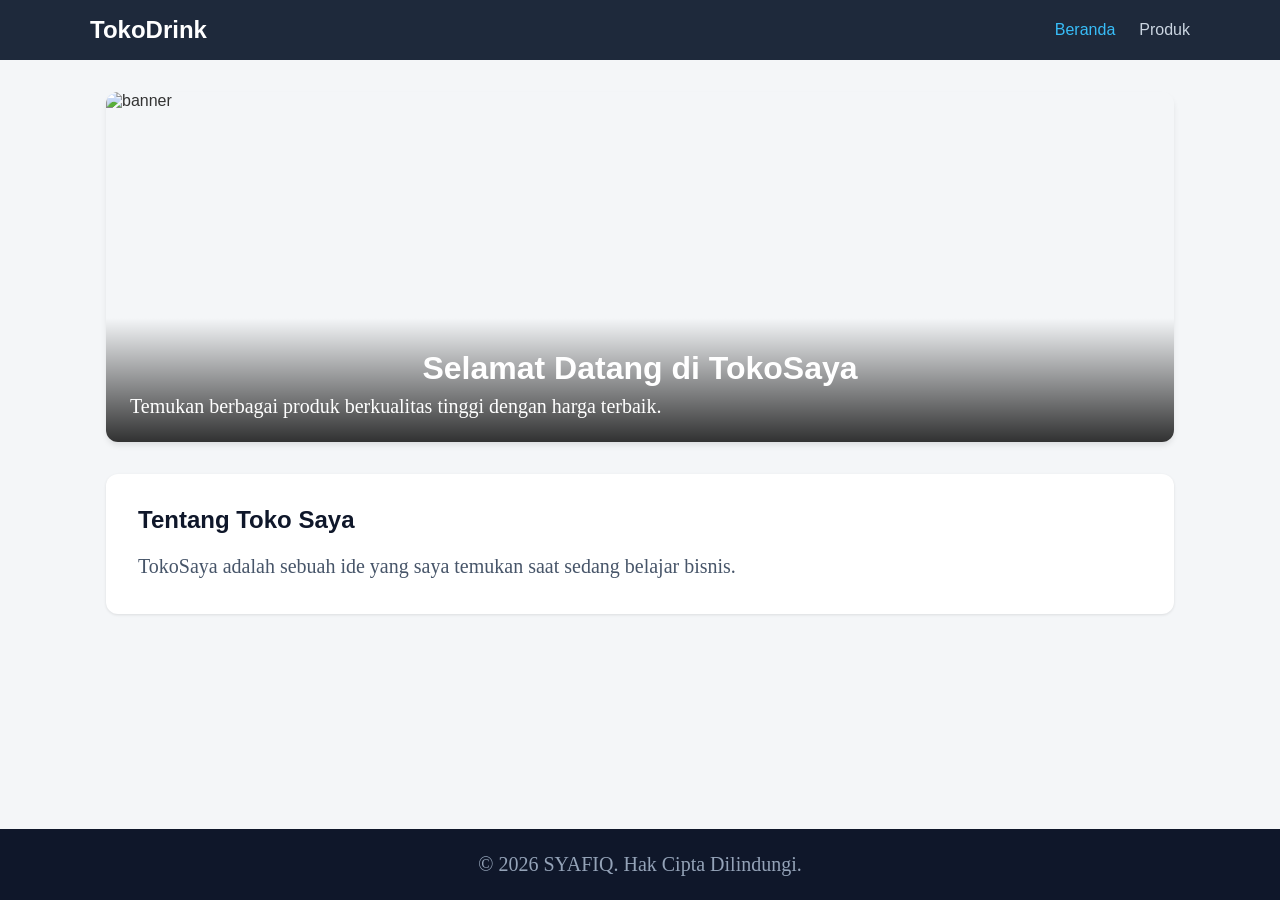
==== index.html @ 49e5cdbc "Add files via upload" ====
<!DOCTYPE html>
<html lang="id">
<head>
  <meta charset="UTF-8">
  <meta name="viewport" content="width=device-width, initial-scale=1.0">
  <title>Toko Online - Halaman Utama</title>
  <!-- Relative path ke style.css -->
  <link rel="stylesheet" href="style.css">
</head>
<body>
    
  <!-- Navbar -->
  <header>
    <nav>
      <div class="logo">TokoDrink</div>
      <ul class="nav-links">
        <li><a href="index.html" class="active">Beranda</a></li>
        <li><a href="pages/produk.html">Produk</a></li>
      </ul>
    </nav>
  </header>

  <main>

    <section class="hero">
      <img src="images/hero.png" alt="banner">
      <div class="hero-text">
        <h1>Selamat Datang di TokoSaya</h1>
        <p>Temukan berbagai produk berkualitas tinggi dengan harga terbaik.</p>
        
      </div>
    </section>

    <section class="profile">
      <h2>Tentang Toko Saya</h2>
      <p>TokoSaya adalah sebuah ide yang saya temukan saat sedang belajar bisnis.</p>
    </section>
  </main>

  <!-- Footer -->
  <footer>
    <p>&copy; 2026 SYAFIQ. Hak Cipta Dilindungi.</p>
  </footer>

</body>
</html>
---- style.css ----
body {
  background-color: lightblue;
}

h1 {
  color: white;
  text-align: center;
}

p {
  font-family: verdana;
  font-size: 20px;
}
/* Reset CSS dasar */
* {
  margin: 0;
  padding: 0;
  box-sizing: border-box;
  font-family: 'Segoe UI', Tahoma, Geneva, Verdana, sans-serif;
}

body {
  background-color: #f4f6f8;
  color: #333;
  display: flex;
  flex-direction: column;
  min-height: 100vh;
}

/* Navbar */
header {
  background-color: #1e293b;
  padding: 1rem 2rem;
}

nav {
  display: flex;
  justify-content: space-between;
  align-items: center;
  max-width: 1100px;
  margin: 0 auto;
}

.logo {
  color: #fff;
  font-size: 1.5rem;
  font-weight: bold;
}

.nav-links {
  list-style: none;
  display: flex;
  gap: 1.5rem;
}

.nav-links a {
  color: #cbd5e1;
  text-decoration: none;
  font-weight: 500;
  transition: color 0.3s;
}

.nav-links a:hover,
.nav-links a.active {
  color: #38bdf8;
}

/* Content Container */
main {
  flex: 1;
  max-width: 1100px;
  width: 100%;
  margin: 2rem auto;
  padding: 0 1rem;
}

/* Hero Section */
.hero {
  position: relative;
  border-radius: 12px;
  overflow: hidden;
  margin-bottom: 2rem;
  box-shadow: 0 4px 6px -1px rgba(0, 0, 0, 0.1);
}

.hero img {
  width: 100%;
  height: 350px;
  object-fit: cover;
  display: block;
}

.hero-text {
  position: absolute;
  bottom: 0;
  left: 0;
  right: 0;
  background: linear-gradient(transparent, rgba(0, 0, 0, 0.8));
  color: #fff;
  padding: 2rem 1.5rem 1.5rem;
}

.hero-text h1 {
  font-size: 2rem;
  margin-bottom: 0.5rem;
}

/* Profil Section */
.profile {
  background: #fff;
  padding: 2rem;
  border-radius: 12px;
  box-shadow: 0 1px 3px rgba(0,0,0,0.1);
}

.profile h2 {
  margin-bottom: 1rem;
  color: #0f172a;
}

.profile p {
  line-height: 1.6;
  color: #475569;
}

/* Katalog Produk (Grid) */
.page-title {
  margin-bottom: 1.5rem;
  color: #0f172a;
}

.product-grid {
  display: grid;
  grid-template-columns: repeat(auto-fit, minmax(280px, 1fr));
  gap: 1.5rem;
}

.card {
  background: #fff;
  border-radius: 12px;
  overflow: hidden;
  box-shadow: 0 2px 4px rgba(0,0,0,0.08);
  transition: transform 0.2s, box-shadow 0.2s;
}

.card:hover {
  transform: translateY(-4px);
  box-shadow: 0 10px 15px -3px rgba(0,0,0,0.1);
}

.card img {
  width: 100%;
  height: 200px;
  object-fit: cover;
}

.card-content {
  padding: 1.25rem;
}

.card-title {
  font-size: 1.15rem;
  font-weight: 600;
  margin-bottom: 0.5rem;
  color: #1e293b;
}

.card-price {
  font-size: 1rem;
  font-weight: bold;
  color: #2563eb;
}

/* Footer */
footer {
  background-color: #0f172a;
  color: #94a3b8;
  text-align: center;
  padding: 1.5rem;
  margin-top: auto;
}
.card {
  /* Add shadows to create the "card" effect */
  box-shadow: 0 4px 8px 0 rgba(0,0,0,0.2);
  transition: 0.3s;
}

/* On mouse-over, add a deeper shadow */
.card:hover {
  box-shadow: 0 8px 16px 0 rgba(0,0,0,0.2);
}

/* Add some padding inside the card container */
.container {
  padding: 2px 16px;
}

.card img {
    width: 120px;
    height: auto;
}
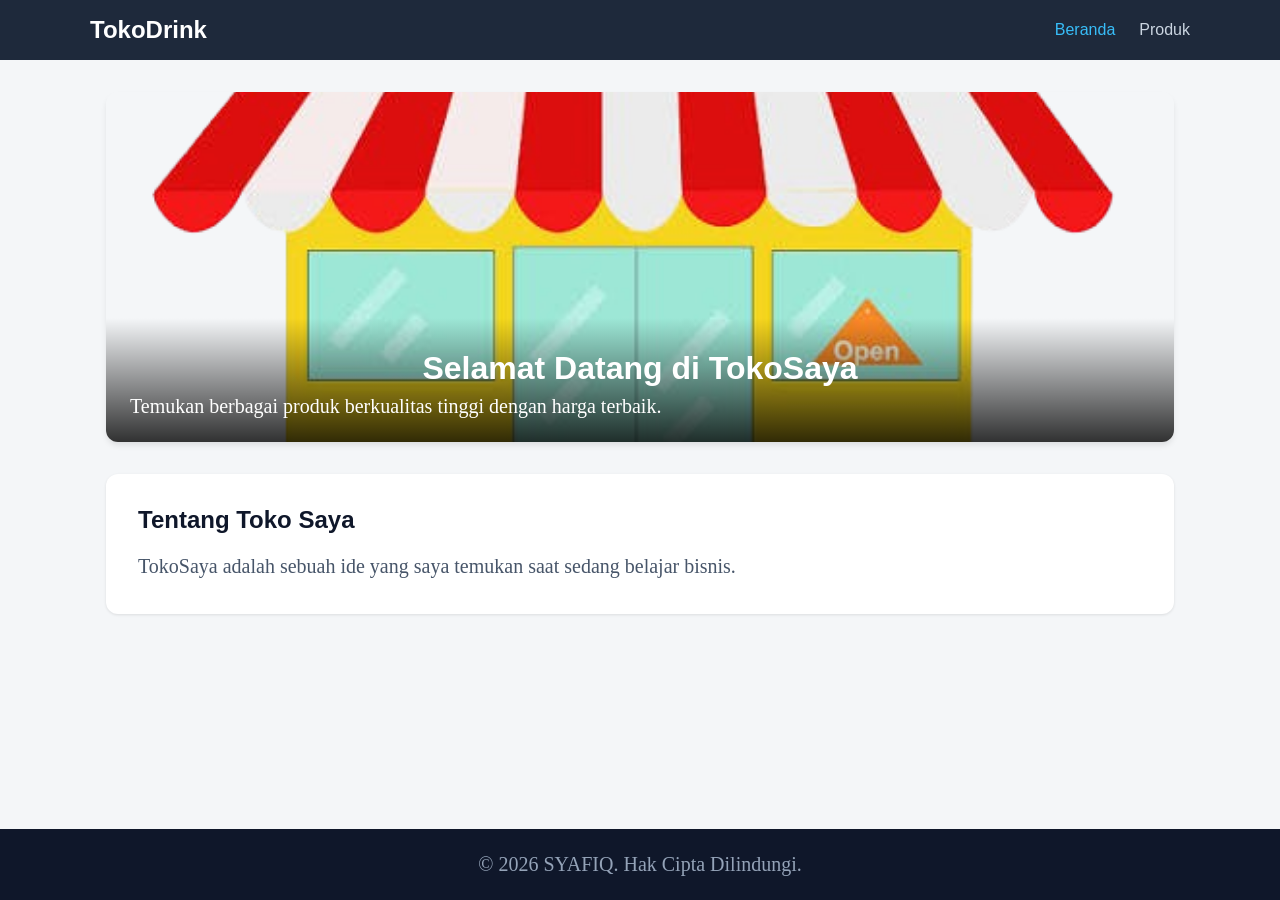
==== commit 08c252e7: "Fix HTML structure and update image paths" ====
--- a/index.html
+++ b/index.html
@@ -15,7 +15,7 @@
       <div class="logo">TokoDrink</div>
       <ul class="nav-links">
         <li><a href="index.html" class="active">Beranda</a></li>
-        <li><a href="pages/produk.html">Produk</a></li>
+        <li><a href="produk.html">Produk</a></li>
       </ul>
     </nav>
   </header>
@@ -23,7 +23,7 @@
   <main>
 
     <section class="hero">
-      <img src="images/hero.png" alt="banner">
+      <img src="hero.png" alt="banner">
       <div class="hero-text">
         <h1>Selamat Datang di TokoSaya</h1>
         <p>Temukan berbagai produk berkualitas tinggi dengan harga terbaik.</p>
@@ -43,4 +43,4 @@
   </footer>
 
 </body>
-</html>+</html>
